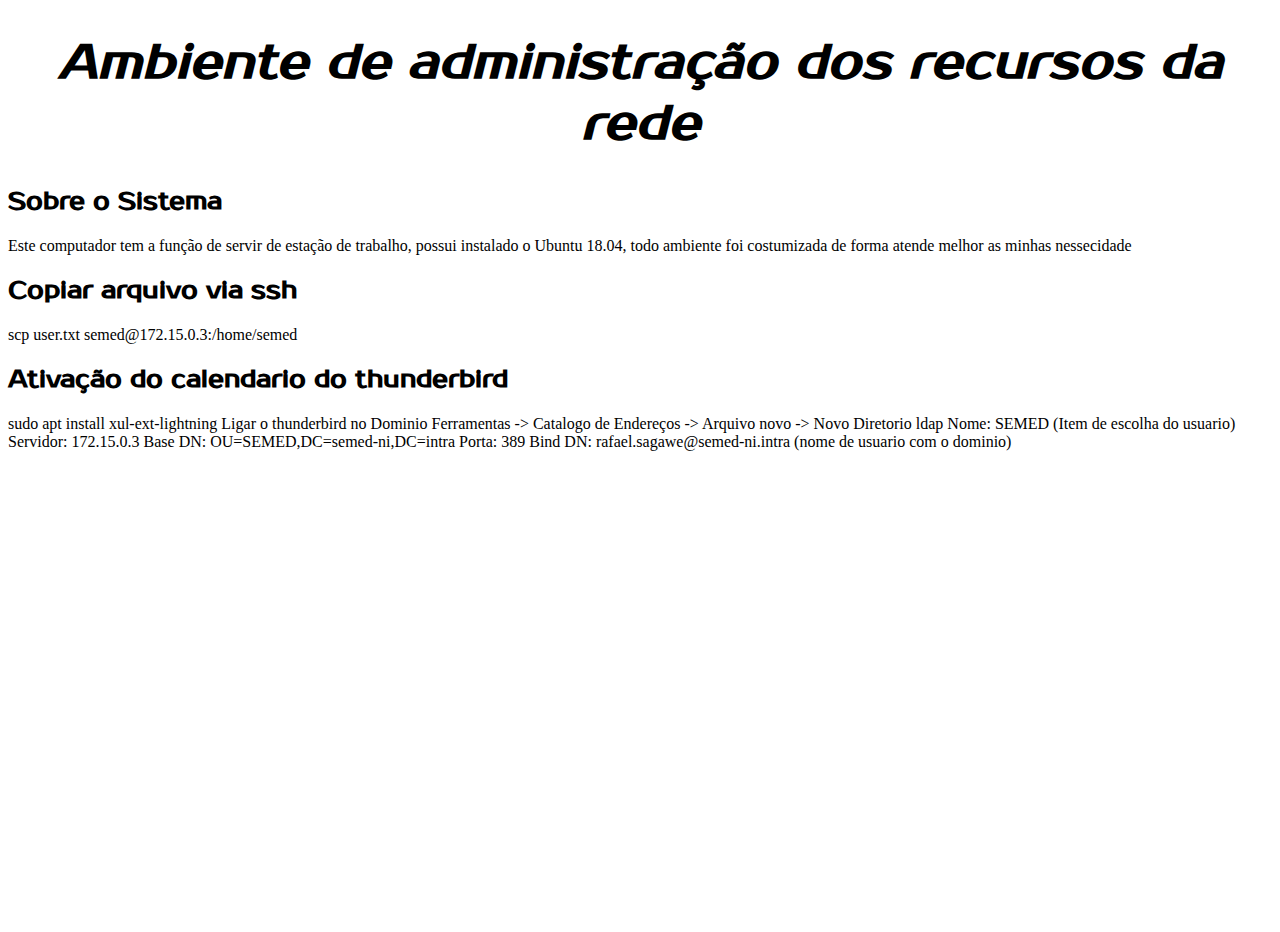
==== Gestao/Retirado ti.html @ d6617b6e "Remoção da pas de já em outro repositorio" ====
<!DOCTYPE html>
<html lang="en" dir="ltr">
  <head>
    <meta charset="utf-8">
    <title></title>
  </head>
  <link rel="stylesheet" href="../index.css">
  <body>
<h1>Ambiente de administração dos recursos da rede</h1>

<h2>Sobre o Sistema</h2>
<p>Este computador tem a função de servir de estação de trabalho, possui instalado o Ubuntu 18.04, todo ambiente foi costumizada de forma atende melhor as minhas nessecidade</p>

<h2>    Copiar arquivo via ssh</h2>
        scp user.txt  semed@172.15.0.3:/home/semed

<h2>Ativação do calendario do thunderbird</h2>
        sudo apt install xul-ext-lightning

    Ligar o thunderbird no Dominio
    Ferramentas -> Catalogo de Endereços -> Arquivo novo -> Novo Diretorio ldap
          Nome: SEMED (Item de escolha do usuario)
          Servidor: 172.15.0.3
          Base DN: OU=SEMED,DC=semed-ni,DC=intra
          Porta: 389
          Bind DN: rafael.sagawe@semed-ni.intra (nome de usuario com o dominio)

  </body>
</html>
---- index.css ----
@import url('https://fonts.googleapis.com/css?family=Prosto+One');

html,
body {
  height: 100%;
}

h1 {
  font-family: 'Prosto One', cursive;
  font-size: 3rem;
  align-items: center;
  font-style: italic;
}

h2 {
  font-family: 'Prosto One', cursive;
}

#menu p {
  font-size: 2rem;
  font-family: 'Arial', sans-serif;
  color: "red";
  align-items: baseline;
}

/*Centralizar tabela*/
table{
  margin-left: auto;
  margin-right: auto;
}


/* Configuraçoes do menu */
/*Centraliznado o menu*/
#menu {
  vertical-align: center;
  text-align: center;
}

#menu ul {
  padding: 0px;
  margin: 0px;
  background-color: #b9f7c8;
  /* Fundo Verde claro*/
  list-style: none;
}

#menu ul li {
  display: inline;
}

#menu ul li a {
  padding: 2px 10px;
  display: inline-block;
  /* Visual do link */

  color: #333;
  text-decoration: none;
  border-bottom: 3px solid #56bf9d;
}

/* Efeito de botão*/
#menu ul li a:hover {
  background-color: #92adf5;
  color: #6D6D6D;
  border-bottom: 3px solid #0c77bf;
}


/*Final das configuraçoes do menu*/
h1 {
  text-align: center;
}

h5 {
text-align: center;
  color: rgb(0, 26, 255);
}

#rodape  {
position: fixed;
left: 0;
bottom: 0;
width: 100%;
background-color: #b9f7c8;
color: white;
text-align: center;
}

/* Menu com dropdown*/

.dropbtn {
  background-color: #4CAF50;
  color: white;
  padding: 16px;
  font-size: 16px;
  border: none;
}

.dropdown {
  position: relative;
  display: inline-block;
}

.dropdown-content {
  display: none;
  position: absolute;
  background-color: #f1f1f1;
  min-width: 160px;
  box-shadow: 0px 8px 16px 0px rgba(0,0,0,0.2);
  z-index: 1;
}

.dropdown-content a {
  color: black;
  padding: 12px 16px;
  text-decoration: none;
  display: block;
}

.dropdown-content a:hover {background-color: #ddd;}

.dropdown:hover .dropdown-content {display: block;}

.dropdown:hover .dropbtn {background-color: #3e8e41;}
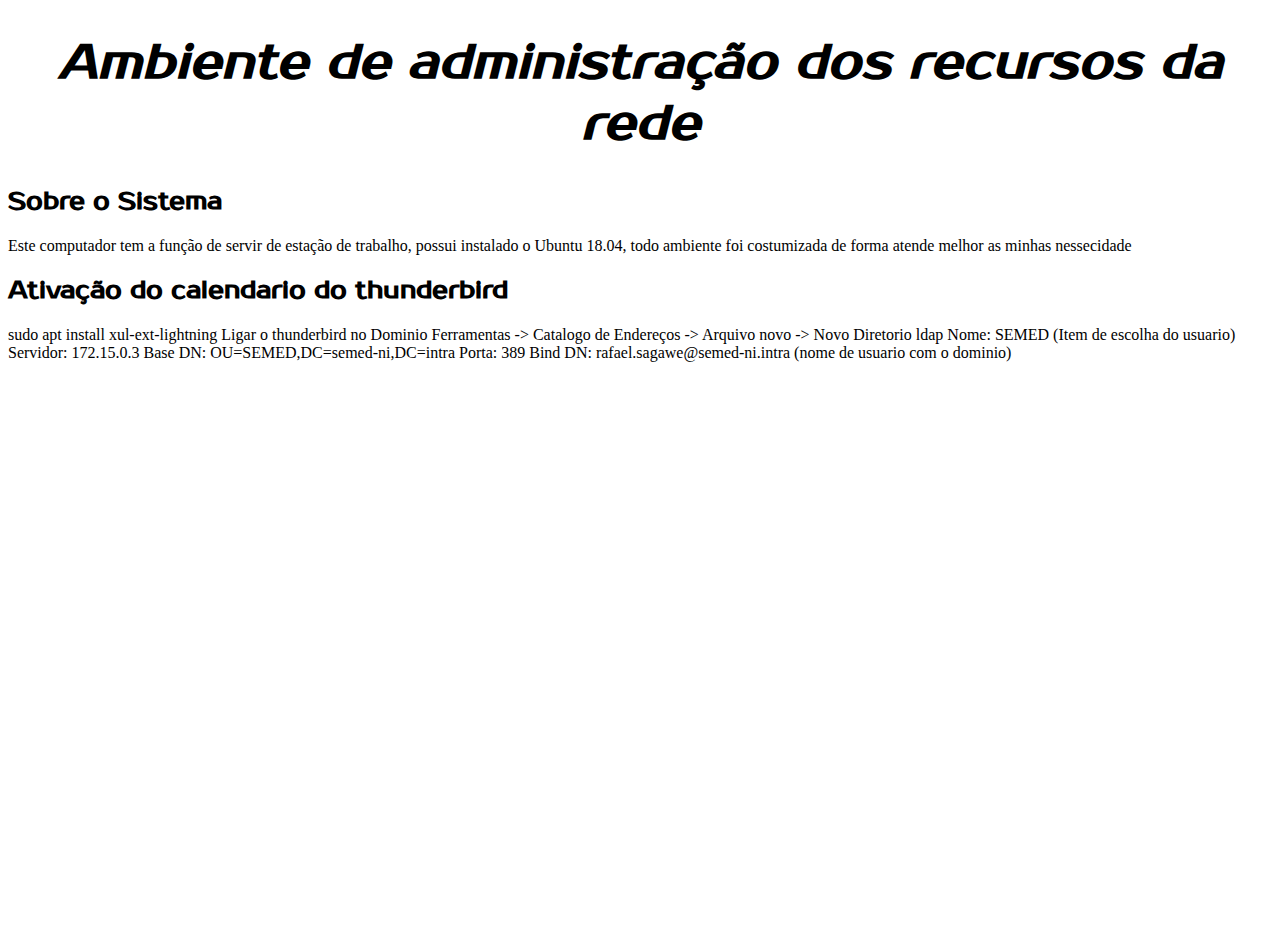
==== commit bf20e0d0: "Documentação da migração do ad2server-inicio" ====
--- a/Gestao/Retirado ti.html
+++ b/Gestao/Retirado ti.html
@@ -11,8 +11,7 @@
 <h2>Sobre o Sistema</h2>
 <p>Este computador tem a função de servir de estação de trabalho, possui instalado o Ubuntu 18.04, todo ambiente foi costumizada de forma atende melhor as minhas nessecidade</p>
 
-<h2>    Copiar arquivo via ssh</h2>
-        scp user.txt  semed@172.15.0.3:/home/semed
+<h2> 
 
 <h2>Ativação do calendario do thunderbird</h2>
         sudo apt install xul-ext-lightning
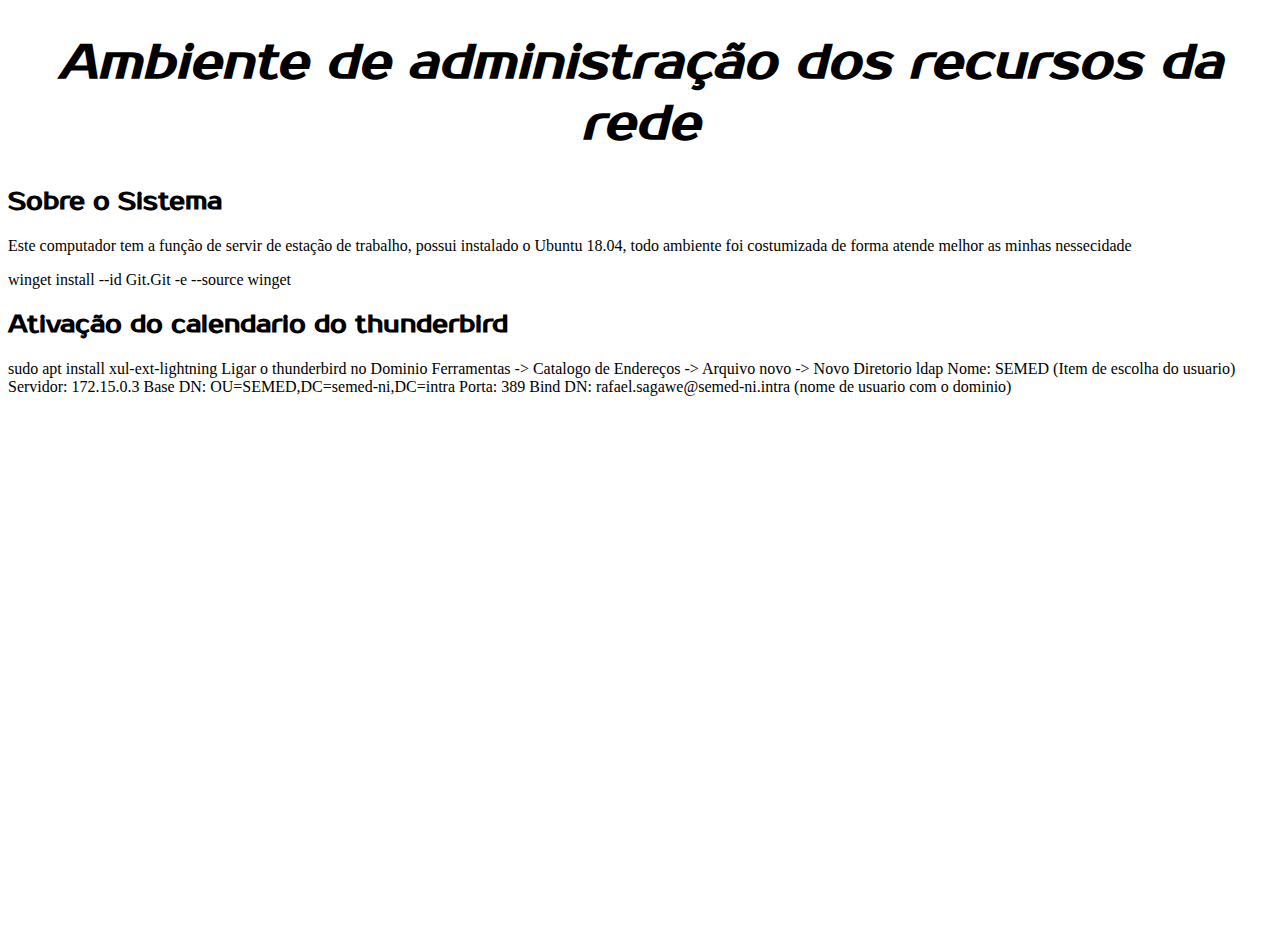
==== commit d4f0f8d0: "Retomando" ====
--- a/Gestao/Retirado ti.html
+++ b/Gestao/Retirado ti.html
@@ -10,7 +10,7 @@
 
 <h2>Sobre o Sistema</h2>
 <p>Este computador tem a função de servir de estação de trabalho, possui instalado o Ubuntu 18.04, todo ambiente foi costumizada de forma atende melhor as minhas nessecidade</p>
-
+winget install --id Git.Git -e --source winget
 <h2> 
 
 <h2>Ativação do calendario do thunderbird</h2>
